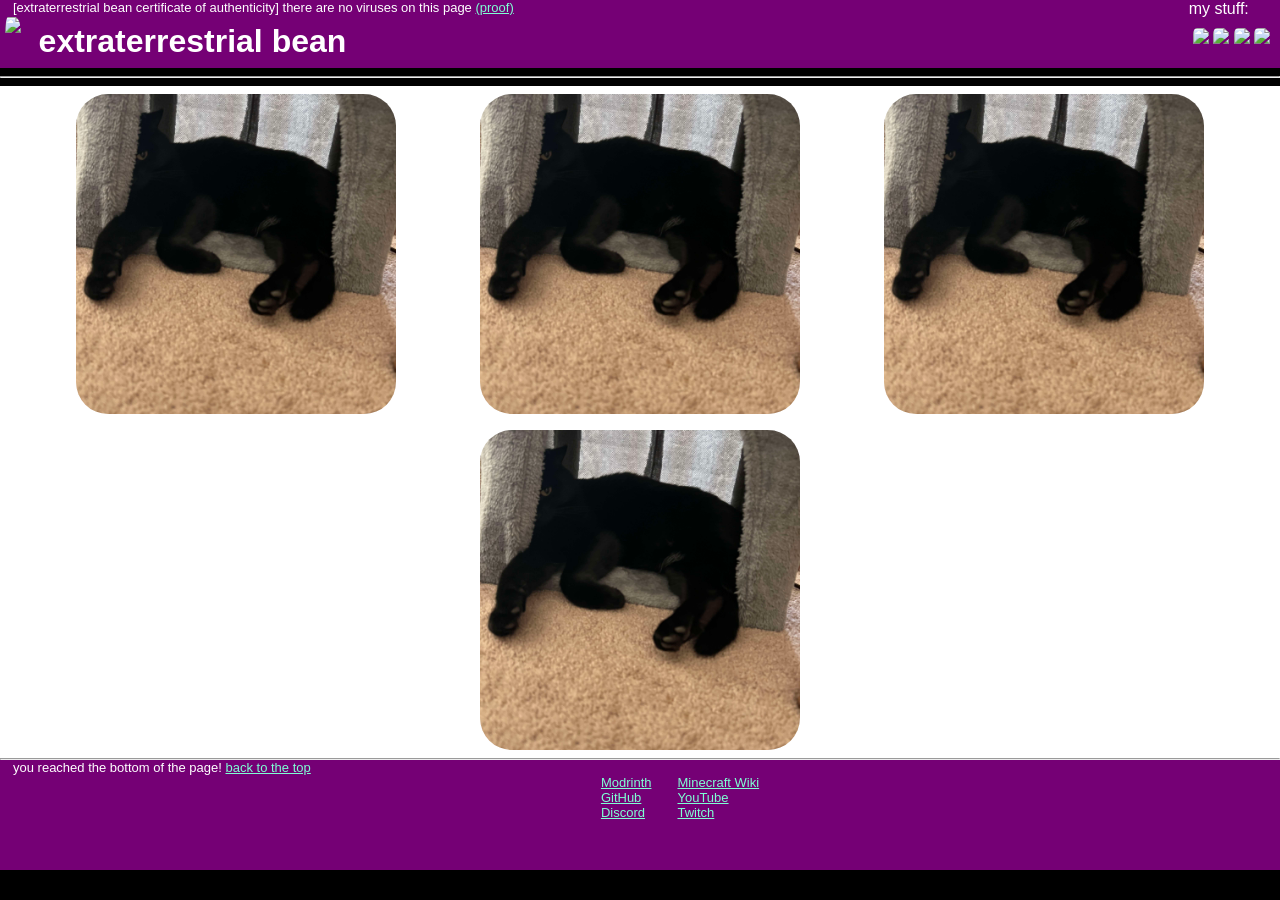
==== cat-pictures/index.html @ 8d74af31 "Add cat pictures" ====
<!DOCTYPE html>
<html lang="en">
<head>
    <meta charset="UTF-8">
    <meta name="viewport" content="width=device-width, initial-scale=1.0">
    <meta content="extraterrestrial bean | Cat Pictures" property="og:title" />
    <meta content="PICTURES OF MY CAT!!!!!" property="og:description" />
    <meta content="https://extraterrestrialbean.github.io" property="og:url" />
    <meta content="https://extraterrestrialbean.github.io/assets/images/extraterrestrial_bean.jpg" property="og:image" />
    <meta content="#750075" data-react-helmet="true" name="theme-color" />
    <title>extraterrestrial bean | Cat Pictures</title>
    <link rel="icon" type="image/x-icon" href="../assets/images/bean.png">
    <link rel="stylesheet" href="../style.css">
</head>
<body>
    <header>
        <div class="heading">
            <div class="header_left_col">
            <p style="font-size: small;">[extraterrestrial bean certificate of authenticity] there are no viruses on this page             <a href="https://github.com/extraterrestrialbean/extraterrestrialbean.github.io/" target="_blank" title="open source code on github">(proof)</a></p>
            <a href="../index.html" class="hero">
                <img src="../assets/images/extraterrestrial_bean.jpg" height="50" class="logo">
                <h1 id="header_text">extraterrestrial bean</h1>
            </a>
            </div>
            <div class="header_right_col">
            <p>my stuff:</p>
            <div id="links">
                <a href="https://modrinth.com/user/extraterrestrialbean" target="_blank" title="see my datapacks on modrinth" class="header_link">
                    <img src="../assets/images/modrinth.png" height="25" class="header_link_img">
                </a>
                <a href="https://github.com/extraterrestrialbean" target="_blank" title="see my datapacks' source code!" class="header_link">
                    <img src="../assets/images/github.png" height="25" class="header_link_img">
                </a>
                <a href="https://discord.gg/jmVGMvtrcd" target="_blank" title="official discord server" class="header_link">
                    <img src="../assets/images/discord.jpg" height="25" class="header_link_img">
                </a>
                <a href="https://minecraft.wiki/User:Extraterrestrial_bean" target="_blank" title="my minecraft wiki account" class="header_link">
                    <img src="../assets/images/wiki.png" height="25" class="header_link_img">
                </a>
            </div></div>
        </div>
    </header>
    <main><hr>
        <div class="i_heart_femboys">
           <div class="cat_picture catp1"></div>
           <div class="cat_picture catp2"></div>
           <div class="cat_picture catp3"></div>
           <div class="cat_picture catp4"></div>
        </div>
    </main>
    <footer>
        <hr>
        <div>
            <p class="page_bottom">you reached the bottom of the page! <a href="#top">back to the top</a></p>
        </div>
        <center id="footing_links">
            <p>
                <a href="https://modrinth.com/user/extraterrestrialbean" target="_blank">Modrinth</a>
            </p>
            <p>
                <a href="https://minecraft.wiki/User:Extraterrestrial_bean" target="_blank">Minecraft Wiki</a>
            </p>
            <p>
                <a href="https://github.com/extraterrestrialbean" target="_blank">GitHub</a>
            </p>
            <p>
                <a href="https://youtube.com/@extraterrestrialbean" target="_blank">YouTube</a>
            </p>
            <p>
                <a href="https://discord.gg/jmVGMvtrcd" target="_blank">Discord</a>
            </p>
            <p>
                <a href="https://twitch.tv/beanfromspaceship" target="_blank">Twitch</a>
            </p>
        </center>
    </footer>
    <script src="/assets/scripts/sandbox.js"></script>
</body>
</html>
---- style.css ----
/* *,
*::before,
*::after { 
  box-sizing: border-box;
} */

*{
    color: white;
}
body{
    background-color: black;
    margin: 0;
    padding: 0;
}
p{
    color: white;
    font-family: 'Segoe UI', Tahoma, Geneva, Verdana, sans-serif;
    margin-left: 1em;
    margin-top: 0;
    margin-bottom: 0;
    margin-right: 1em;
}
a{
    color:aquamarine;
    font-family:'Segoe UI', Tahoma, Geneva, Verdana, sans-serif
}
a:hover{
    color: aqua;
}
a:visited{
    color: rgb(244, 158, 255);
}
a:visited:hover{
    color: rgb(236, 96, 255);
}
h1{
    color: white;
    font-family: 'Segoe UI', Tahoma, Geneva, Verdana, sans-serif;
    margin: .2em 0;
}
h2{
    color: white;
    font-family: 'Segoe UI', Tahoma, Geneva, Verdana, sans-serif;
    font-weight: bold;
}
header{
    background-color:rgb(117, 0, 117);
    position: sticky;
    top: 0;
    z-index: 9999;
    padding: 0;
    margin: 0;
}
button{
    background-color: rgb(46, 0, 42);
    color: #ffffff;
    border-radius: 1rem;
    height: 3.5rem;
    width: 10rem;
    border: 0.5rem solid rgb(68, 0, 255);
    border-top: 0.5rem solid rgb(35, 94, 255);
    border-left: 0.5rem solid rgb(35, 94, 255);
    font-size: large;
    cursor: pointer;
}
button:hover{
    border: 0.5rem solid rgb(35, 94, 255);
    border-top: 0.5rem solid rgb(68, 0, 255);
    border-left: 0.5rem solid rgb(68, 0, 255);
    background-color: rgb(71, 5, 66);
}
button:active{
    background-color: rgb(70, 17, 100);
    cursor: grabbing;
}
.header_left_col {
    padding: 0;
    margin:0;
    display: flex;
    flex-direction: column;
    align-items: start;
}
.header_right_col {
    padding: 0;
    margin: 0;
    display: flex;
    flex-direction: column;
    align-items: start;
    justify-items: end;
}
footer{
    background-color:rgb(117, 0, 117);
}
main{
    background-color:rgb(0, 0, 0);
}
.logo{
    display: inline-block;
    align-self: center;
    padding: 0.1em;
    padding-left: 5px;
    margin-top: auto;
    margin-bottom: auto;
    border-radius: 37.5%;
}
.hero{
    display:flex;
    flex-direction: row;
    text-decoration: none;
}
#header_text{
    display: inline-block;
    align-self: center;
    padding-left: 0.5em;
}
header > hr{
    color: blueviolet;
    padding: 0;
    margin: 0;
}
footer > hr{
    color: blueviolet;  
    padding: 0;
    margin: 0;  
}
.header_link_img{
    display: inline-block;
    align-self: center;
    margin-top: auto;
    margin-bottom: auto;
    border-radius: 25%;
}
.header_link{
    text-decoration: none;
}
#links{
    padding: 10px;
    padding-left: 20px;
}
/* Tooltip container */
.tooltip {
  position: relative;
  display: inline-block;
  cursor: pointer;
}

/* Tooltip text */
.tooltiptext {
  visibility: hidden; /* Hidden by default */
  width: 130px;
  background-color: rgb(1, 0, 65);
  color: #ffffff;
  text-align: left;
  padding: 5px;
  border-radius: 6px;
  position: absolute;
  z-index: 1; /* Ensure tooltip is displayed above content */
}

/* Show the tooltip text on hover */
.tooltip:hover .tooltiptext {
  visibility: visible;
}
.opening_blabber{
    display: inline-block;
    align-self: center;
    margin: auto 25%;
    display:flex;
    flex-direction: row;
    text-decoration: none;
}
.opening_blabber > img{
    margin: 50px;
}
.opening_text{
    text-align: justify;
}
.stuff{
    background-color: rgb(255, 0, 0);
    margin: 0;
    padding-left: 20%;
    padding-right: 20%;
    padding-bottom: 1%;
}
center{
    margin: auto;
    display: flex;
    flex-direction: row;
    justify-content: center;
}
h3{
    color: white;
    font-family: 'Segoe UI', Tahoma, Geneva, Verdana, sans-serif;
}
.bell{
    height: 100;
}
#footing_links{
    font-size: small;
    display: grid;
    grid-template-columns: auto auto;
    align-items: center;
    text-align: left;
    margin: auto 25%;
    padding-bottom: 50px;
    padding-left: 6.25%;
}
.gallery{
    background-color: rgb(0, 0, 29);
    display: flex;
    flex-direction: row;
    margin: 0;
    padding: 0;
}
.gal_item > h2{
    color: rgb(255, 255, 255);
}
.gal_item > p{
    text-align: justify;
}
.gal_item{
    background-color: rgb(0, 49, 51);
    display: flex;
    margin: 2%;
    flex-direction: column;
    padding: 1rem;
    border-radius: 1.5rem;
    box-shadow: 0 20px 40px -14px rgba(0,0,0,0.25);
    overflow: hidden;
    flex: 2 1 30%;
    position: relative;
}
.gal_img{
    border-radius: 2rem;
    height: 200px;
    max-width: 100%;
    background-position: center center;
    background-repeat: no-repeat;
    background-size: cover;
    overflow: hidden;
    position: relative;
}
#more_images_gallery{
    background-color: rgb(255, 223, 210);
}
.more_img{
    display: flex;
    flex-direction: column;
    overflow: hidden;
    flex: 2 1 50%;
    max-width: 50%;
    position: absolute;
    border-radius: 1em;
    box-shadow: 0 0 1em rgb(58, 58, 58);
}
.more_img-ba{
    left: 10%;
    top: 10%;
}
.more_img-iwb{
    bottom: 10%;
    right: 10%;
}
.gal_img-bp{
    background-image: url(/assets/images/banner-bp.png);
}
.gal_img-be{
    background-image: url(/assets/images/banner-be.png);
}
.gallery_header{
    margin-left: 3rem;
}
.recent_changes{
    display:flex;
    flex-direction: row;
    background-color: #00000093;}
.gal_links{
    bottom: 0;
    position: absolute;
    padding-bottom: 0.2em;
}
button{
    margin: 1em;
}
.heading{
    display: flex;
    flex-direction: row;
    align-items: start;
    justify-content: space-between;
}
a.recent_changes{
    padding: 0.35em;
    position: absolute;
    right: 0;
    top: 5%;
    color: #ffffff;
}
a.recent_changes:hover{
    color: #bbbbbb;
}
a.recent_changes:visited{
    color: #dadada;
}
a.recent_changes:visited:hover{
    color: #999999;
}
.recent_changes{
    display: flex;
    align-items: center;
    padding-top: 0.35em;
}
a.recent_changes > img{
    padding-right: 0.35em;
}
.page_bottom{
    font-size: small;
}
.fun_project_link{
    margin-left: 5rem;
}
/* clicker game ///////////////////////////////////////////////////////////////////*/
.clicker_right_col{
    position: relative;
}
#clicker_alert{
    position: absolute;
    top: 0;
    right: 0;
    margin: 0.5em;
    padding: 0.5em;
    max-width: 15em;
    background-color: rgb(0, 0, 59);
    border-radius: 1em;
}
#alert_contents > p{
    margin: 0;
    padding: 0;
}
#close_clicker_alert{
    margin: 0;
    padding: 0;
    border: none;
    background-color: rgb(76, 0, 92);
    position: absolute;
    height: 1em;
    width: 1em;
    top: 0.3em;
    right: 0.3em;
}
/* cat pictures ///////////////////////////////////////////////////////////////////*/
.i_heart_femboys{
    display: flex;
    background-color: white;
    flex-wrap: wrap;
    flex-direction: row;
    justify-content: space-evenly;
}
.cat_picture{
    border-radius: 2rem;
    background-position: center center;
    background-repeat: no-repeat;
    background-size: 100%;
    transition: background-size 0.5s;
    overflow: hidden;
    position: relative;
    margin: 0.5em;
}
.cat_picture:hover{
    background-size: 130%;
}
.catp1{
    background-image: url(/assets/images/catpics/in-tree-cave.jpg);
    height: 20em;
    width: 20em;
}
.catp2{
    background-image: url(/assets/images/catpics/in-tree-cave.jpg);
    height: 20em;
    width: 20em;
}
.catp3{
    background-image: url(/assets/images/catpics/in-tree-cave.jpg);
    height: 20em;
    width: 20em;
}
.catp4{
    background-image: url(/assets/images/catpics/in-tree-cave.jpg);
    height: 20em;
    width: 20em;
}
/* video player ///////////////////////////////////////////////////////////////////*/
.material-icons{
    user-select: none;
    -webkit-user-select: none;
    cursor: pointer;
}
section{
    display: flex;
    justify-content: center;
    align-items: center;
}
.container{
    position: relative;
    width: 100%;
    height: 100%;
    display: flex;
    justify-content: center;
    align-items: center;
    margin-bottom: 1em;
    margin-top: 1em;
    border-radius: 5px;
}
.container #video_player{
    position: relative;
    width: 50%;
    border-radius: 5px;
    overflow: hidden;
    box-shadow: 0 0 5px rgba(255, 255, 255, 0.24);
    padding: 0;
    margin: 0;
}
.container #video_player #main_video{
    position: relative;
    height: 100%;
    width: 100%;
    outline: none;
}
.container #video_player .controls{
    position: absolute;
    bottom: 0px;
    left: 0;
    height: 50px;
    width: 100%;
    background: rgb(0 0 0 / 71%);
    box-shadow: 0 0 40px 10px rgb(0 0 0 / 25%);
    z-index: 3;
    transform: translateY(0);
}
#video_player .controls .progress-area{
    width: 100%;
    height: 5px;
    margin: auto;
    background: #ffffff;
    cursor: pointer;
}
.controls .progress-area .progress-bar{
    position: relative;
    width: 50%;
    background: rgb(117, 0, 117);
    height: inherit;
    border-radius: inherit;
    cursor: pointer;
}
.controls .progress-area .progress-bar::before{
    content: '';
    position: absolute;
    width: 14px;
    height: 14px;
    border-radius: 50%;
    right: -5px;
    top: 50%;
    transform: translateY(-50%);
    background: rgb(117, 0, 117);
}
.controls .controls-list{
    display: flex;
    justify-content: space-between;
    flex-wrap: nowrap;
    width: 97%;
    height: 45px;
    margin: 0 auto;
    align-items: center;
}
.controls .controls-list .controls-left,
.controls .controls-list .controls-right{
    display: flex;
    justify-content: center;
    align-items: center;
}
.controls .controls-left .timer{
    display: inline-block;
    font-size: 14px;
    white-space: nowrap;
    color: #fff;
    margin-left: 5px;
    text-align: center;
    font-family: 'Segoe UI', Tahoma, Geneva, Verdana, sans-serif;
}
.controls .icon{
    display: inline-flex;
    justify-content: center;
    align-items: center;
    color: #fff;
    margin-left: 8px;
    margin-right: 5px;
}
.controls .icon .material-icons{
    font-size: 26px;
    color: #fff;
    cursor: pointer;
}
.controls .icon .material-icons.fast-rewind:active{
    transition: 0.2s;
    transform: rotate(-45deg);
}
.controls .icon .material-icons.fast-forward:active{
    transition: 0.2s;
    transform: rotate(45deg);
}
.controls .icon .volume_range{
    -webkit-appearance: none;
    appearance: none;
    height: 3px;
    width: 0px;
    background: #fff;
    color: #fff;
    cursor: pointer;
    outline: none;
    border: none;
    transition: 0.4s;
}
.controls .icon .volume_range::-webkit-slider-thumb,
.controls .icon .volume_range::-moz-range-thumb{
    -webkit-appearance: none;
    appearance: none;
    height: 12px;
    width: 12px;
    border-radius: 50%;
    border: none;
    background: #fff;
    color: #fff;
    transition: 0.3s;
    opacity: 0;
}
.controls .icon:hover .volume_range{
    display: inline-block;
    width: 60px;
}
.controls .icon:hover .volume_range::-webkit-slider-thumb,
.controls .icon:hover .volume_range::-moz-range-thumb{
    opacity: 1;
    pointer-events: auto;
    transition: 0.5s;
}
.controls-right .icon .auto-play{
    width: 30px;
    height: 10px;
    border-radius: 20px;
    position: relative;
    margin-right: 8px !important;
    background: #b6b6b6;
}
.controls-right .icon .auto-play::before{
    content: '\e034';
    position: absolute;
    left: -5px;
    top: 50%;
    transform: translateY(-50%);
    width: 17px;
    height: 17px;
    line-height: 17px;
    font-size: 60%;
    background: rgb(117, 0, 117);
    display: flex;
    align-items: center;
    cursor: pointer;
    border-radius: 50%;
    font-family: "Material Icons";
}
.controls-right .icon .auto-play:active::before{
    content: '\e037';
    left: 15px;
    font-family: "Material Icons";
}
.controls-right .icon .material-icons.settingsBtn{
    font-size: 24px;
    transition: 0.3s;
}
.controls-right .icon .settingsBtn:active{
    transform: rotate(45deg);
    transition: 0.2s;
}
#video_player #settings{
    position: absolute;
    bottom: 62px;
    right: 25px;
    background: rgb(28 28 28 / 90%);
    width: 200px;
    height: 250px;
    color: #fff;
    overflow-y: scroll;
    z-index: 5;
    display: none;
}
#video_player #settings .playback span{
    font-size: 17px;
    font-weight: 300;
    padding: 15px 30px;
    display: block;
    border-bottom: 1px solid rgb(83 83 83);
    font-family: 'Segoe UI', Tahoma, Geneva, Verdana, sans-serif;
}
#video_player #settings .playback ul{
    position: relative;
    /* user-agent styles */
    display: block;
    list-style-type: disc;
    margin-block-start: 0;
    margin-block-end: 0;
    padding-inline-start: 0;
    font-family: 'Segoe UI', Tahoma, Geneva, Verdana, sans-serif;
}
#video_player #settings .playback li{
    position: relative;
    cursor: pointer;
    padding: 12px 33px;
    display: block;
    font-size: 14px;
    list-style-type: none;
    margin: 0;
}
#video_player #settings .playback ul li:hover{
    background: rgba(28, 28, 28, 0.9);
}
#video_player #settings .playback ul li:active::before{
    content: '\e876';
    font-family: "Material Icons";
    position: absolute;
    left: 7px;
    top: 50%;
    transform: translateY(-50%);
    padding-right: 10px;
    font-size: 18px;
}
@media(max-width: 800px){
    .container #video_player{
        width: 90%;
        display: flex;
        justify-content: center;
        align-items: center;
    }
    .controls .icon{
        margin-left: 5px;
        margin-right: 5px;
        font-size: 24px;
    }
}
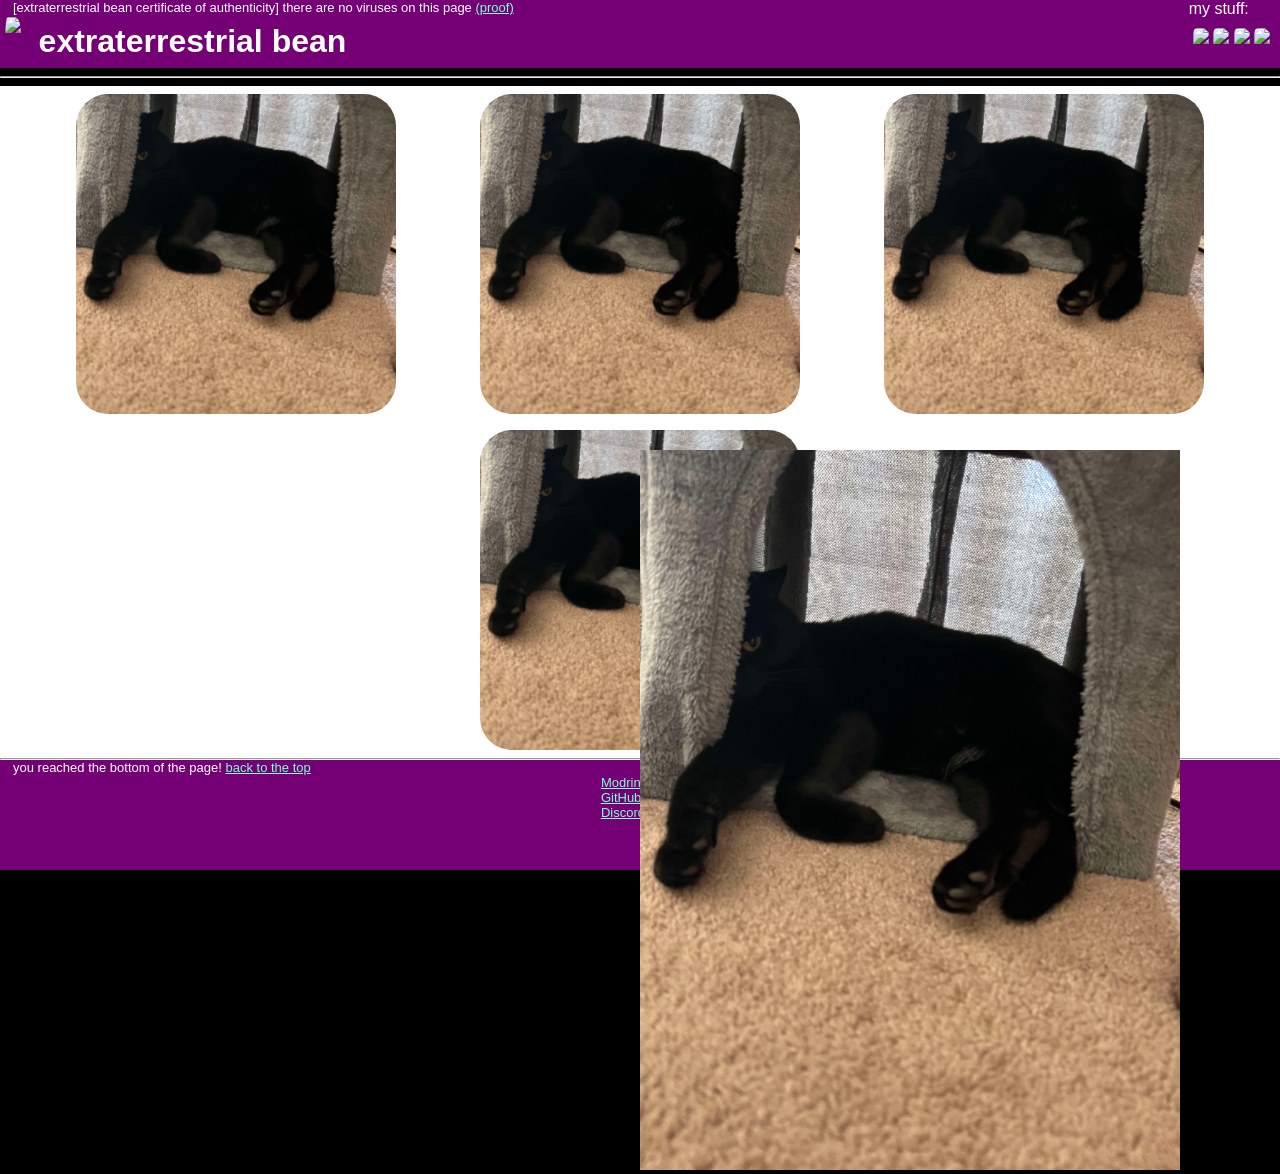
==== commit e7547708: "Try to implement fullscreen for images (rage quit)" ====
--- a/cat-pictures/index.html
+++ b/cat-pictures/index.html
@@ -41,7 +41,11 @@
         </div>
     </header>
     <main><hr>
-        <div class="i_heart_femboys">
+        <div id="fullscreen_container">
+            <img id="fullscreen_img" src="/assets/images/catpics/in-tree-cave.jpg">
+            <div id="cancel_fullscreen"></div>
+        </div>
+        <div class="container_catpics">
            <div class="cat_picture catp1"></div>
            <div class="cat_picture catp2"></div>
            <div class="cat_picture catp3"></div>
@@ -74,6 +78,6 @@
             </p>
         </center>
     </footer>
-    <script src="/assets/scripts/sandbox.js"></script>
+    <script src="/assets/scripts/cat-pictures.js"></script>
 </body>
 </html>
--- a/style.css
+++ b/style.css
@@ -348,7 +348,7 @@
     right: 0.3em;
 }
 /* cat pictures ///////////////////////////////////////////////////////////////////*/
-.i_heart_femboys{
+.container_catpics{
     display: flex;
     background-color: white;
     flex-wrap: wrap;
@@ -387,6 +387,25 @@
     background-image: url(/assets/images/catpics/in-tree-cave.jpg);
     height: 20em;
     width: 20em;
+}
+#fullscreen_container{
+    background-color: rgb(255, 0, 0);
+    position: absolute;
+    left: 50%;
+    top: 50%;
+    right: 50%; /* how the freak do i center the div bro 😭😭 */
+    bottom: 50%;
+    z-index: 10;
+    height: 0;
+    width: 0;
+    justify-content: center;
+}
+#fullscreen_container #fullscreen_img{
+    height: 45em;
+    position: relative;
+}
+#fullscreen_container #cancel_fullscreen{
+    /* keeping this not empty as if that helps lol but im a double triple secret cool niche wacky nerd who knows the browser will still parse it as empty */
 }
 /* video player ///////////////////////////////////////////////////////////////////*/
 .material-icons{
